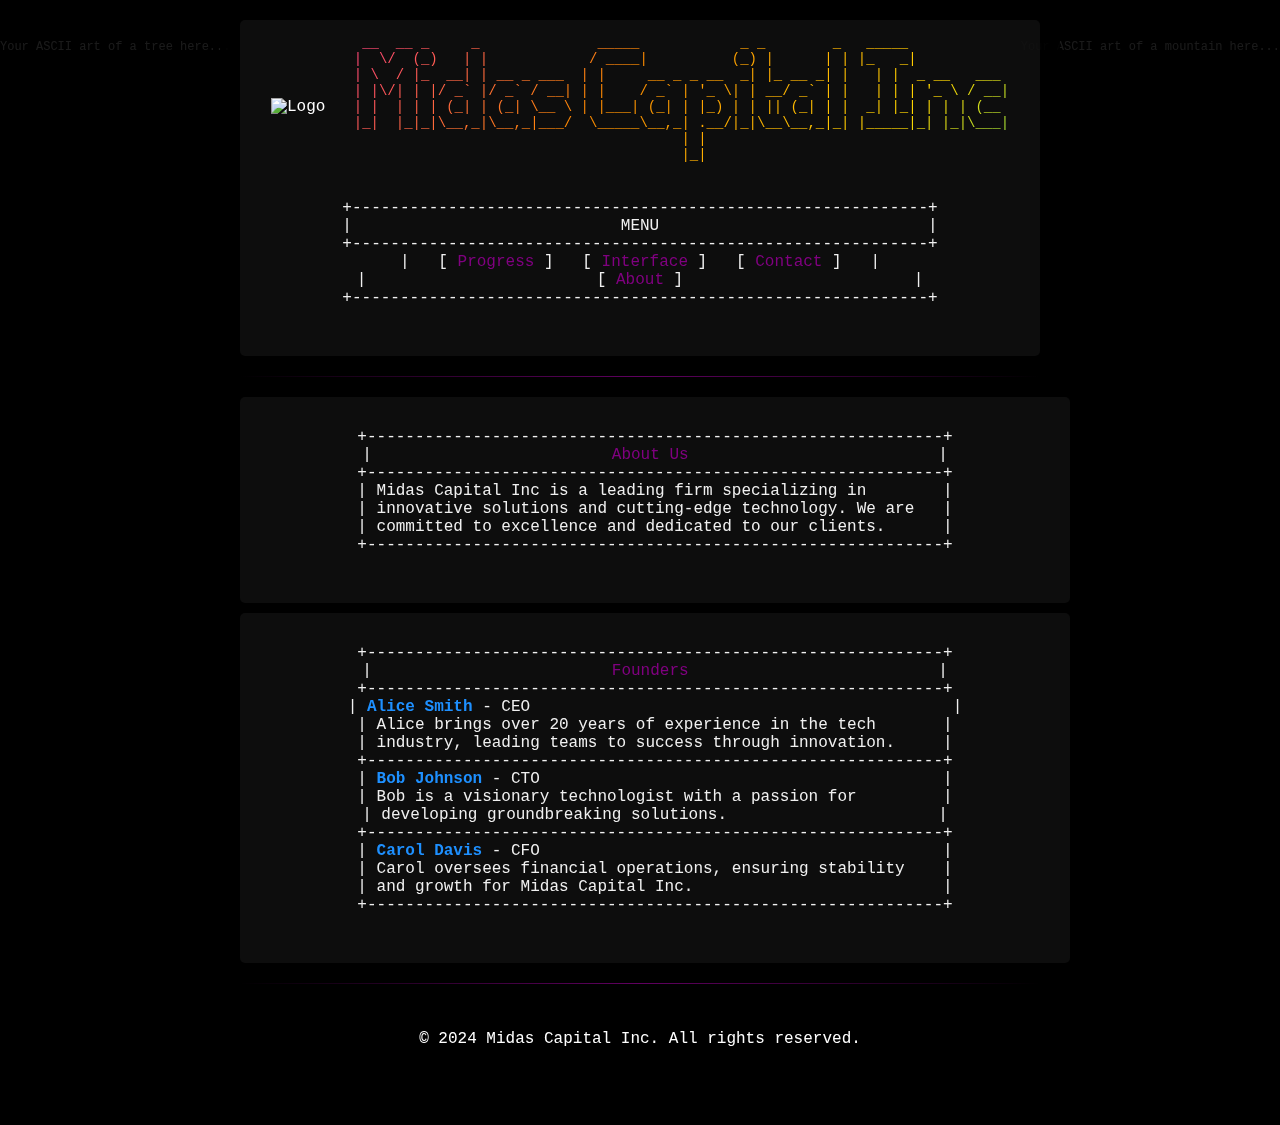
==== about.html @ 8a419fa8 "added contact.html, about.html, interface.html, and updated css." ====
<!DOCTYPE html>
<html lang="en">
<head>
    <meta charset="UTF-8">
    <title>About Us - Midas Capital Inc</title>
    <link rel="stylesheet" href="css/style.css">
</head>
<body>
    <!-- ASCII Art Background Left -->
    <div class="ascii-art-left">
        <pre></pre>
    </div>

    <!-- ASCII Art Background Right -->
    <div class="ascii-art-right">
        <pre></pre>
    </div>

    <!-- Main Content -->
    <div class="main-content">
        <!-- Header Container -->
        <div class="header-container">
            <!-- Header Section -->
            <div class="header-section">
                <!-- Logo -->
                <div class="logo-container">
                    <img src="assets/logo.png" alt="Logo" class="logo">
                </div>
                <!-- ASCII Header -->
                <div class="ascii-header">
                    <pre>
  __  __ _     _              _____            _ _        _   _____            
 |  \/  (_)   | |            / ____|          (_) |      | | |_   _|           
 | \  / |_  __| | __ _ ___  | |     __ _ _ __  _| |_ __ _| |   | |  _ __   ___ 
 | |\/| | |/ _` |/ _` / __| | |    / _` | '_ \| | __/ _` | |   | | | '_ \ / __|
 | |  | | | (_| | (_| \__ \ | |___| (_| | |_) | | || (_| | |  _| |_| | | | (__ 
 |_|  |_|_|\__,_|\__,_|___/  \_____\__,_| .__/|_|\__\__,_|_| |_____|_| |_|\___|
                                        | |                                    
                                        |_|                                    
                    </pre>
                </div>
            </div>

            <!-- Navigation Buttons -->
            <div class="nav-container">
                <pre>
+------------------------------------------------------------+
|                            MENU                            |
+------------------------------------------------------------+
|   [ <span class="menu-item" data-page="progress.html">Progress</span> ]   [ <span class="menu-item" data-page="interface.html">Interface</span> ]   [ <span class="menu-item" data-page="contact.html">Contact</span> ]   |
|                        [ <span class="menu-item" data-page="about.html">About</span> ]                        |
+------------------------------------------------------------+
                </pre>
            </div>
        </div>

        <!-- Separator Line -->
        <hr class="ascii-line">

        <!-- About Us Section -->
        <div class="content-container">
            <pre>
+------------------------------------------------------------+
|                         <span class="section-title">About Us</span>                          |
+------------------------------------------------------------+
| Midas Capital Inc is a leading firm specializing in        |
| innovative solutions and cutting-edge technology. We are   |
| committed to excellence and dedicated to our clients.      |
+------------------------------------------------------------+
            </pre>
        </div>

        <!-- Founders Section -->
        <div class="content-container">
            <pre>
+------------------------------------------------------------+
|                         <span class="section-title">Founders</span>                          |
+------------------------------------------------------------+
| <span class="founder-name">Alice Smith</span> - CEO                                            |
| Alice brings over 20 years of experience in the tech       |
| industry, leading teams to success through innovation.     |
+------------------------------------------------------------+
| <span class="founder-name">Bob Johnson</span> - CTO                                          |
| Bob is a visionary technologist with a passion for         |
| developing groundbreaking solutions.                      |
+------------------------------------------------------------+
| <span class="founder-name">Carol Davis</span> - CFO                                          |
| Carol oversees financial operations, ensuring stability    |
| and growth for Midas Capital Inc.                          |
+------------------------------------------------------------+
            </pre>
        </div>

        <!-- Separator Line -->
        <hr class="ascii-line">

        <!-- Footer -->
        <footer>
            <p>&copy; 2024 Midas Capital Inc. All rights reserved.</p>
        </footer>
    </div>

    <!-- JavaScript -->
    <script src="js/script.js"></script>
</body>
</html>
---- css/style.css ----
/* Body styling */
body {
    font-family: 'Courier New', Courier, monospace;
    background-color: #000; /* Black background */
    color: #fff; /* White text */
    margin: 0;
    padding: 0;
    overflow-x: hidden;
    overflow-y: auto;
    position: relative;
}

/* Smooth transitions for all elements */
* {
    transition: all 0.3s ease;
}

/* ASCII Art Backgrounds */
.ascii-art-left, .ascii-art-right {
    position: fixed;
    top: 0;
    bottom: 0;
    width: 25%;
    opacity: 0.1;
    font-size: 12px;
    white-space: pre-wrap;
    pointer-events: none;
    z-index: 1;
    overflow: hidden;
}

.ascii-art-left {
    left: 0;
    text-align: left;
}

.ascii-art-right {
    right: 0;
    text-align: right;
}

/* Main Content */
.main-content {
    position: relative;
    z-index: 2;
    padding: 20px;
    max-width: 800px;
    margin: 0 auto;
    background-color: rgba(0, 0, 0, 0.85);
}

/* Header Container */
.header-container {
    background-color: rgba(255, 255, 255, 0.05);
    padding: 15px;
    border-radius: 5px;
    margin-bottom: 20px;
    text-align: center;
}

/* Header Section */
.header-section {
    display: flex;
    align-items: center;
    justify-content: center;
    flex-wrap: wrap;
}

.logo-container {
    margin-right: 20px;
}

.logo {
    width: 100px;
    height: auto;
}

/* ASCII Header with Multicolor Gradient */
.ascii-header pre {
    margin: 0;
    font-size: 14px;
    background: linear-gradient(135deg, #ff4081, #ff8c00, #ffd700, #00fa9a, #1e90ff, #ff4081); /* Multicolor gradient */
    -webkit-background-clip: text;
    background-clip: text;
    color: transparent;
    animation: gradient-animation 6s ease infinite;
    background-size: 200% 200%;
    white-space: pre-wrap;
}

@keyframes gradient-animation {
    0% {
        background-position: 0% 50%;
    }
    50% {
        background-position: 100% 50%;
    }
    100% {
        background-position: 0% 50%;
    }
}

/* Navigation Container */
.nav-container {
    margin-top: 20px;
}

.nav-container pre {
    font-size: 16px;
    color: #f0f0f0;
}

/* Menu Items */
.menu-item {
    color: #800080; /* Purple color */
    cursor: pointer;
    text-decoration: none;
}

.menu-item:hover {
    color: #ff00ff; /* Lighter purple on hover */
}

/* Separator Line */
.ascii-line {
    border: none;
    height: 1px;
    background-image: linear-gradient(to right, rgba(128, 0, 128, 0), rgba(128, 0, 128, 0.75), rgba(128, 0, 128, 0));
    margin: 20px 0;
}

/* Preview Containers */
.previews {
    display: flex;
    flex-direction: column;
    align-items: center;
}

.preview-container {
    width: 100%;
    max-width: 800px;
    margin: 10px 0;
    cursor: pointer;
}

.preview-container pre {
    font-size: 16px;
    color: #f0f0f0;
    background-color: rgba(255, 255, 255, 0.05);
    padding: 15px;
    border-radius: 5px;
    text-align: center; /* Center the content */
    transition: background-color 0.3s ease, transform 0.3s ease;
}

.preview-container:hover pre {
    background-color: rgba(255, 255, 255, 0.1);
    transform: scale(1.02);
}

/* Preview Titles */
.preview-title {
    color: #800080; /* Purple color */
}

/* Footer */
footer {
    text-align: center;
    padding: 10px 0;
    color: #fff;
    margin-top: 20px;
}

/* Remove underlines and default link styles */
a {
    text-decoration: none;
    color: inherit;
}

/* Responsive Design */
@media (max-width: 768px) {
    .ascii-art-left, .ascii-art-right {
        display: none; /* Hide ASCII art on smaller screens */
    }

    .header-section {
        flex-direction: column;
    }

    .logo-container {
        margin-right: 0;
        margin-bottom: 10px;
    }

    .ascii-header pre {
        font-size: 12px;
    }

    .nav-container pre, .preview-container pre {
        font-size: 14px;
    }
}

/* Content Container */
.content-container {
    width: 100%;
    max-width: 800px;
    margin: 10px 0;
    background-color: rgba(255, 255, 255, 0.05);
    padding: 15px;
    border-radius: 5px;
    text-align: center; /* Center the content */
    transition: background-color 0.3s ease, transform 0.3s ease;
}

.content-container:hover {
    background-color: rgba(255, 255, 255, 0.1);
    transform: scale(1.02);
}

.section-title {
    color: #800080; /* Purple color */
}

.founder-name {
    color: #1e90ff; /* A different color for variety */
    font-weight: bold;
}

/* Adjust pre styles within content containers */
.content-container pre {
    font-size: 16px;
    color: #f0f0f0;
}
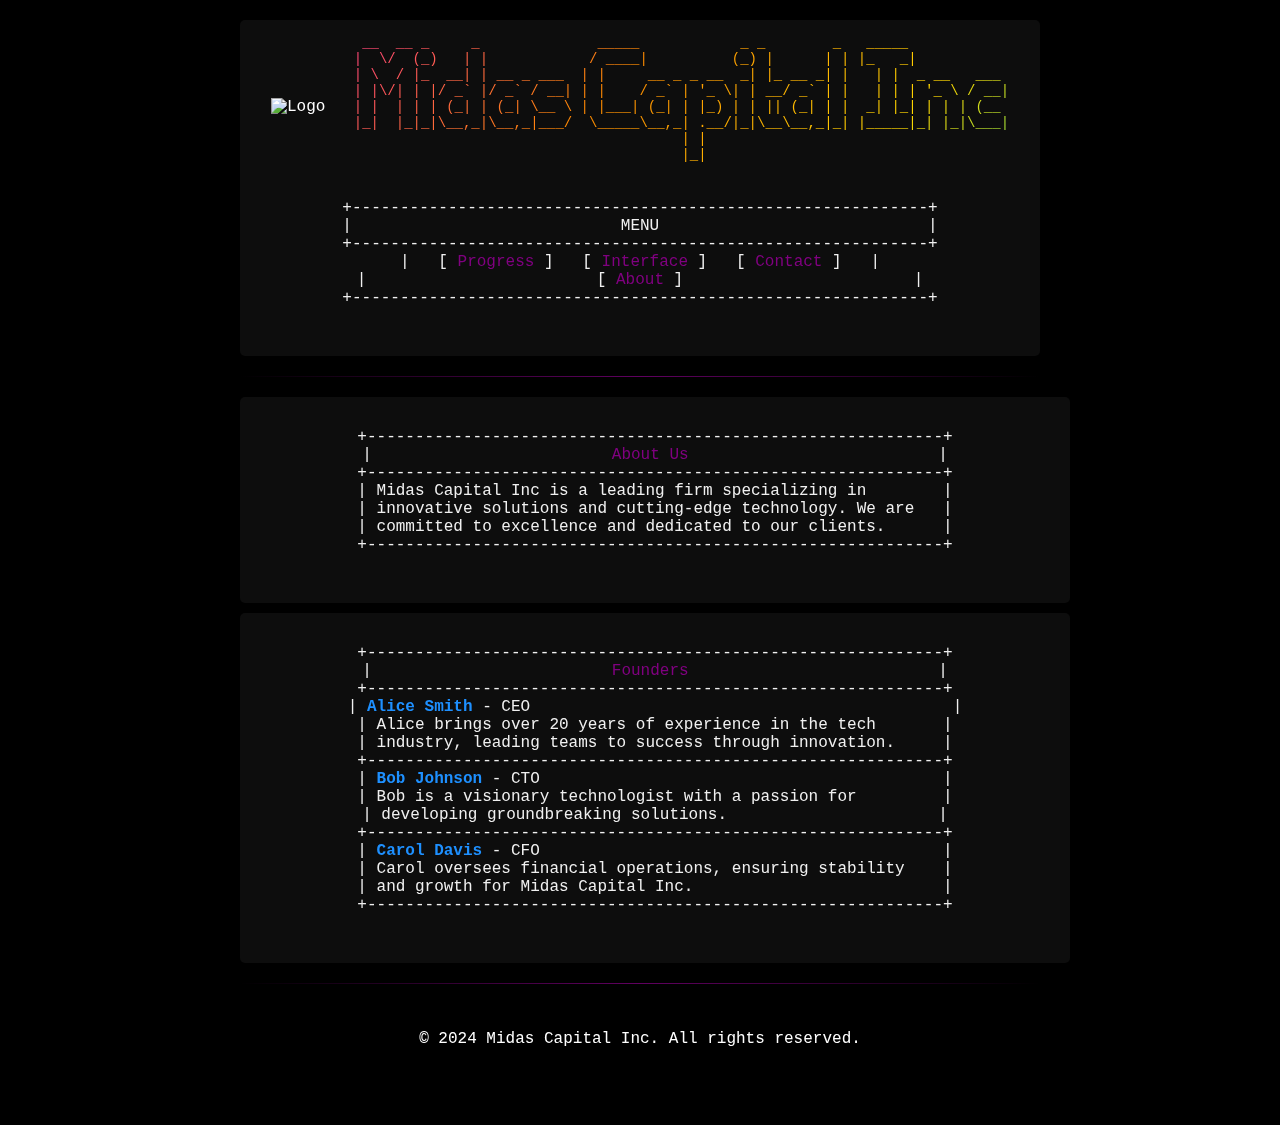
==== commit 722945d2: "fixing tabindex and container clickable js code" ====
--- a/about.html
+++ b/about.html
@@ -24,10 +24,10 @@
             <div class="header-section">
                 <!-- Logo -->
                 <div class="logo-container">
-                    <img src="assets/logo.png" alt="Logo" class="logo">
+                    <img src="assets/logo.png" alt="Logo" class="logo" tabindex="0">
                 </div>
                 <!-- ASCII Header -->
-                <div class="ascii-header">
+                <div class="ascii-header" tabindex="0">
                     <pre>
   __  __ _     _              _____            _ _        _   _____            
  |  \/  (_)   | |            / ____|          (_) |      | | |_   _|           
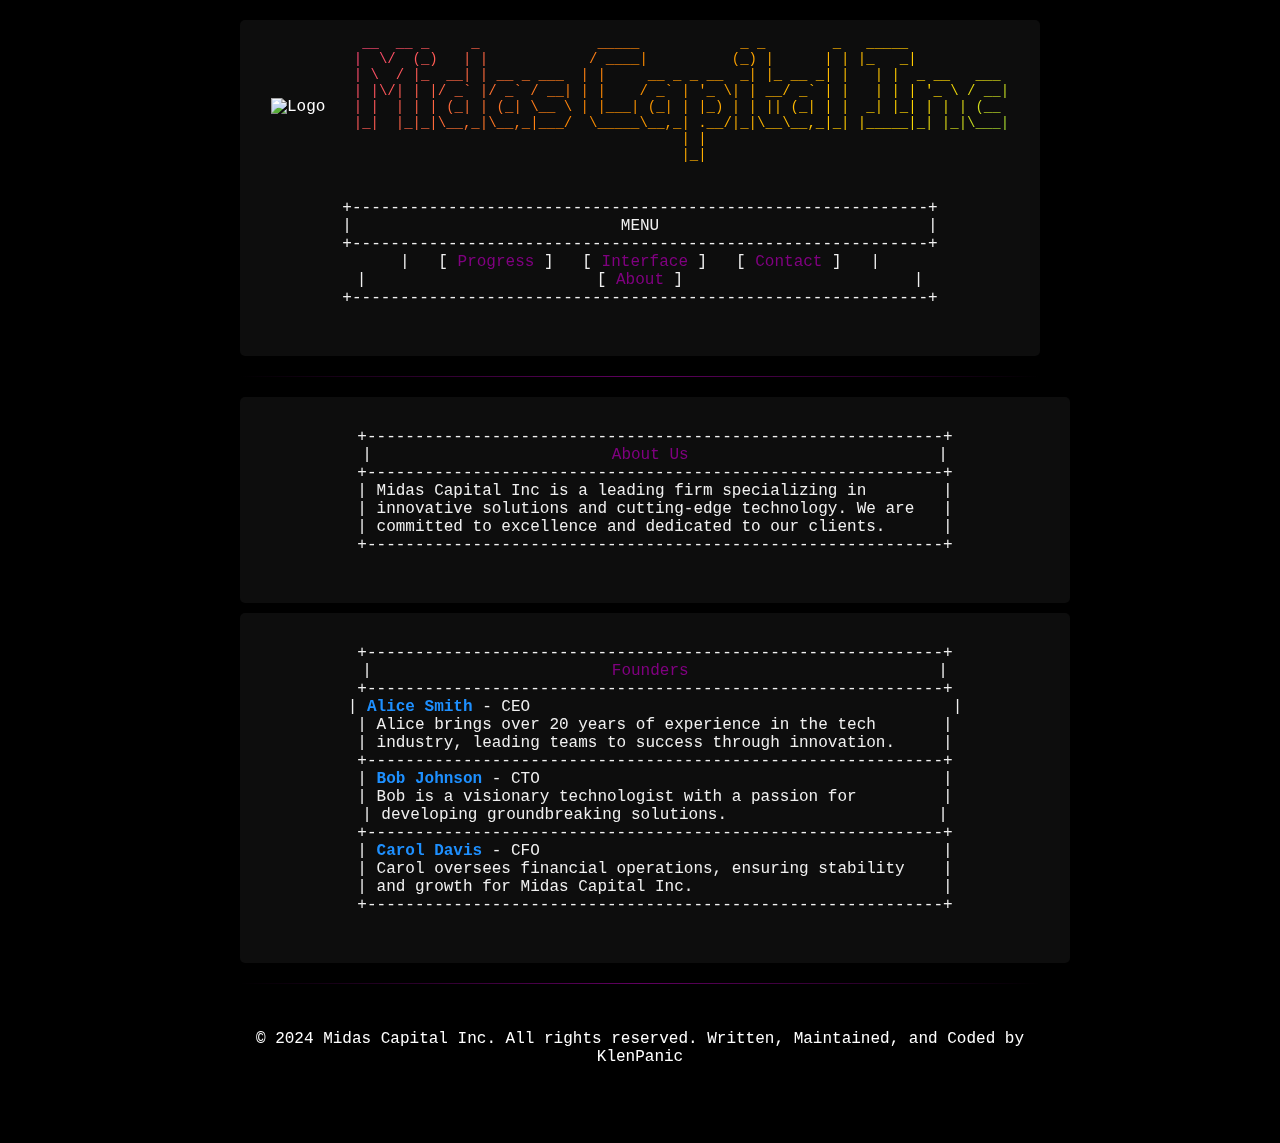
==== commit 5c8c8178: "updated credits, added README - same as other repo" ====
--- a/about.html
+++ b/about.html
@@ -96,7 +96,7 @@
 
         <!-- Footer -->
         <footer>
-            <p>&copy; 2024 Midas Capital Inc. All rights reserved.</p>
+            <p>&copy; 2024 Midas Capital Inc. All rights reserved. Written, Maintained, and Coded by KlenPanic</p>
         </footer>
     </div>
 
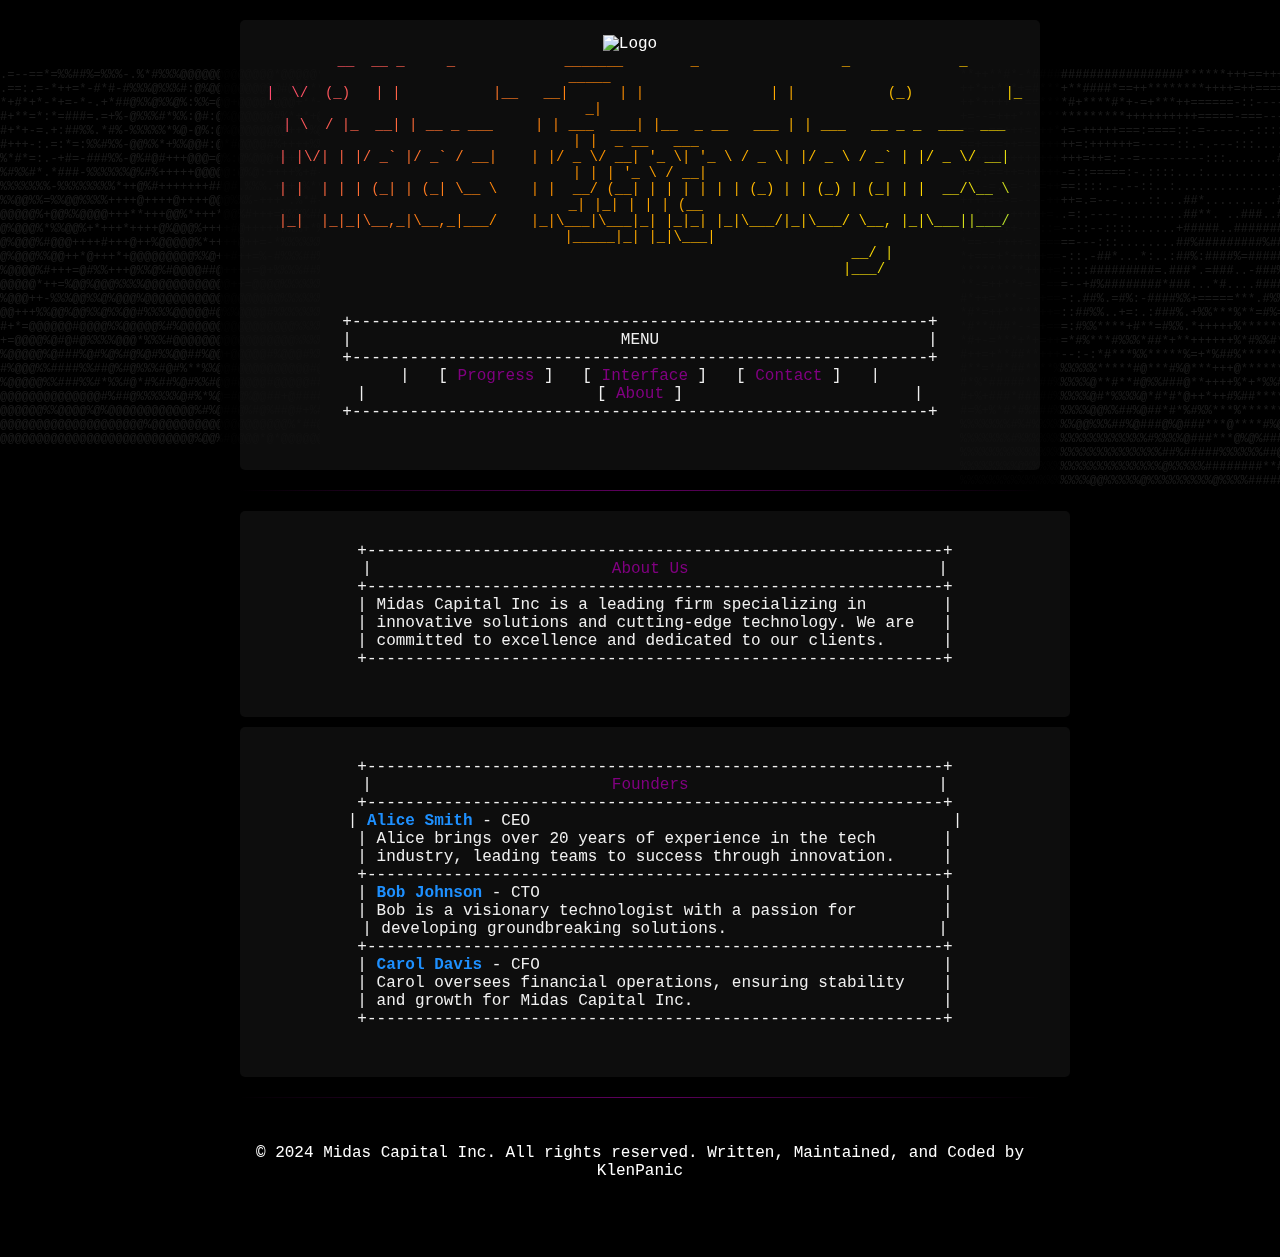
==== commit 23d1da87: "fixed asci title" ====
--- a/about.html
+++ b/about.html
@@ -29,14 +29,14 @@
                 <!-- ASCII Header -->
                 <div class="ascii-header" tabindex="0">
                     <pre>
-  __  __ _     _              _____            _ _        _   _____            
- |  \/  (_)   | |            / ____|          (_) |      | | |_   _|           
- | \  / |_  __| | __ _ ___  | |     __ _ _ __  _| |_ __ _| |   | |  _ __   ___ 
- | |\/| | |/ _` |/ _` / __| | |    / _` | '_ \| | __/ _` | |   | | | '_ \ / __|
- | |  | | | (_| | (_| \__ \ | |___| (_| | |_) | | || (_| | |  _| |_| | | | (__ 
- |_|  |_|_|\__,_|\__,_|___/  \_____\__,_| .__/|_|\__\__,_|_| |_____|_| |_|\___|
-                                        | |                                    
-                                        |_|                                    
+   __  __ _     _             _______        _                 _             _             _____            
+ |  \/  (_)   | |           |__   __|      | |               | |           (_)           |_   _|           
+ | \  / |_  __| | __ _ ___     | | ___  ___| |__  _ __   ___ | | ___   __ _ _  ___  ___    | |  _ __   ___ 
+ | |\/| | |/ _` |/ _` / __|    | |/ _ \/ __| '_ \| '_ \ / _ \| |/ _ \ / _` | |/ _ \/ __|   | | | '_ \ / __|
+ | |  | | | (_| | (_| \__ \    | |  __/ (__| | | | | | | (_) | | (_) | (_| | |  __/\__ \  _| |_| | | | (__ 
+ |_|  |_|_|\__,_|\__,_|___/    |_|\___|\___|_| |_|_| |_|\___/|_|\___/ \__, |_|\___||___/ |_____|_| |_|\___|
+                                                                       __/ |                               
+                                                                      |___/                                                               
                     </pre>
                 </div>
             </div>
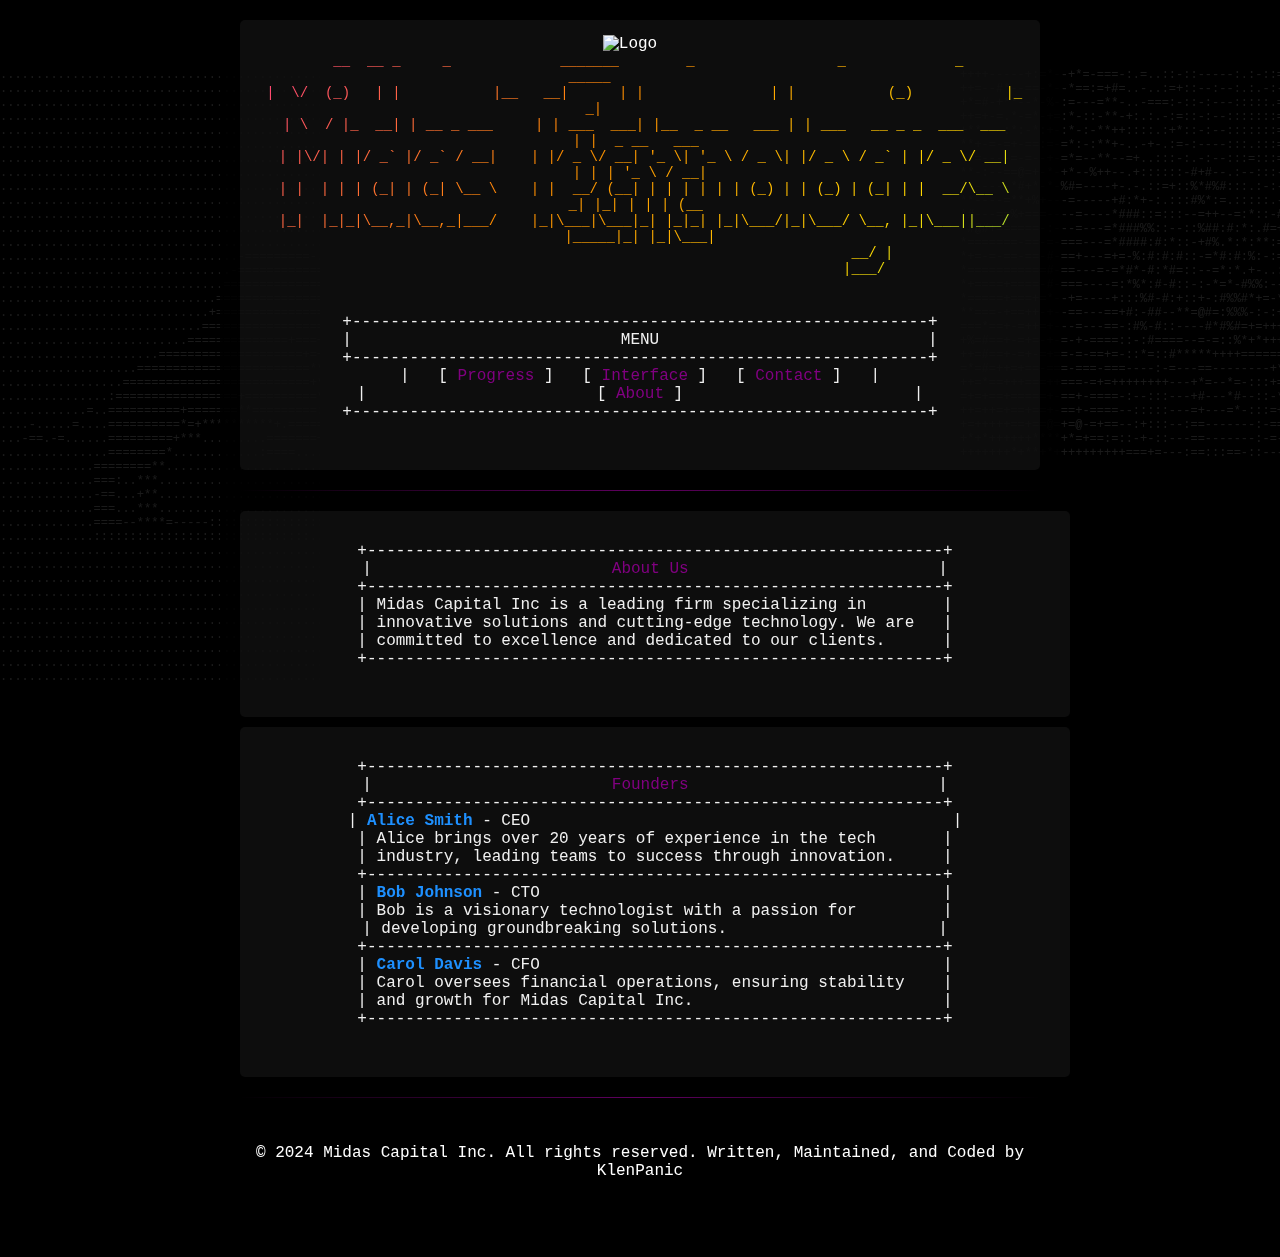
==== commit 9ae09cd1: "hopefully fixing ascii style" ====
--- a/about.html
+++ b/about.html
@@ -29,7 +29,7 @@
                 <!-- ASCII Header -->
                 <div class="ascii-header" tabindex="0">
                     <pre>
-   __  __ _     _             _______        _                 _             _             _____            
+  __  __ _     _             _______        _                 _             _             _____            
  |  \/  (_)   | |           |__   __|      | |               | |           (_)           |_   _|           
  | \  / |_  __| | __ _ ___     | | ___  ___| |__  _ __   ___ | | ___   __ _ _  ___  ___    | |  _ __   ___ 
  | |\/| | |/ _` |/ _` / __|    | |/ _ \/ __| '_ \| '_ \ / _ \| |/ _ \ / _` | |/ _ \/ __|   | | | '_ \ / __|
